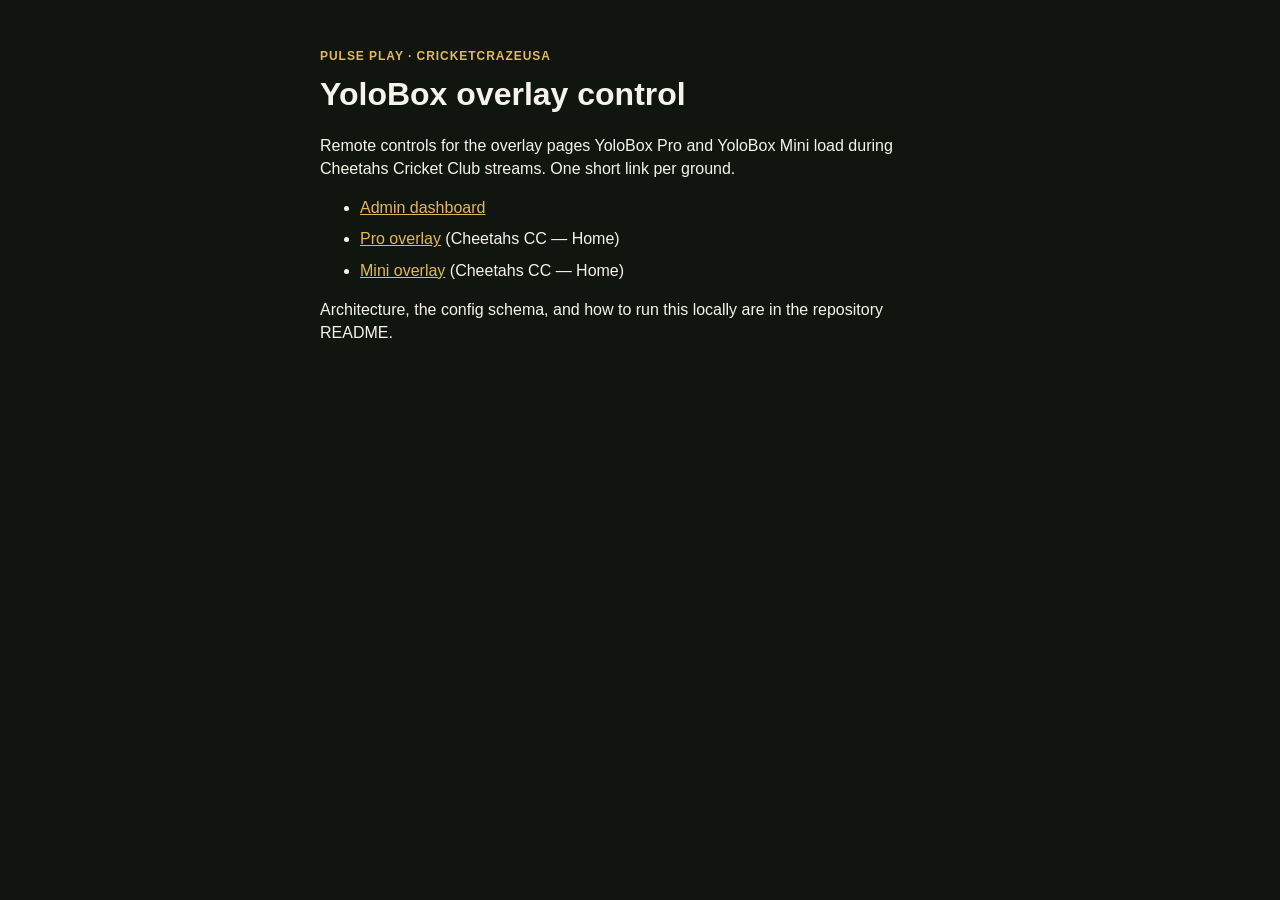
==== index.html @ 37c8323c "Add YoloBox ground overlay control with a mock store and Supabase adapter. The admin can switch Logo" ====
<!DOCTYPE html>
<html lang="en">
<head>
  <meta charset="utf-8">
  <meta name="viewport" content="width=device-width, initial-scale=1">
  <title>Pulse Play overlays</title>
  <style>
    body { margin: 0; background: #10160f; color: #f6f3ea; font: 16px/1.45 Arial, Helvetica, sans-serif; }
    main { max-width: 640px; margin: 0 auto; padding: 48px 20px; }
    .eyebrow { margin: 0; color: #e4b75a; font-size: 12px; font-weight: 700; letter-spacing: 0.08em; text-transform: uppercase; }
    h1 { margin: 6px 0 12px; font-size: 32px; }
    a { color: #e4b75a; }
    li { margin: 8px 0; }
  </style>
</head>
<body>
  <main>
    <p class="eyebrow">Pulse Play · CricketCrazeUSA</p>
    <h1>YoloBox overlay control</h1>
    <p>Remote controls for the overlay pages YoloBox Pro and YoloBox Mini load during Cheetahs Cricket Club streams. One short link per ground.</p>
    <ul>
      <li><a href="admin.html">Admin dashboard</a></li>
      <li><a href="renderer/pro.html?ground=cheetahs-home&amp;device=pro">Pro overlay</a> (Cheetahs CC — Home)</li>
      <li><a href="renderer/mini.html?ground=cheetahs-home-mini&amp;device=mini">Mini overlay</a> (Cheetahs CC — Home)</li>
    </ul>
    <p>Architecture, the config schema, and how to run this locally are in the repository README.</p>
  </main>
</body>
</html>
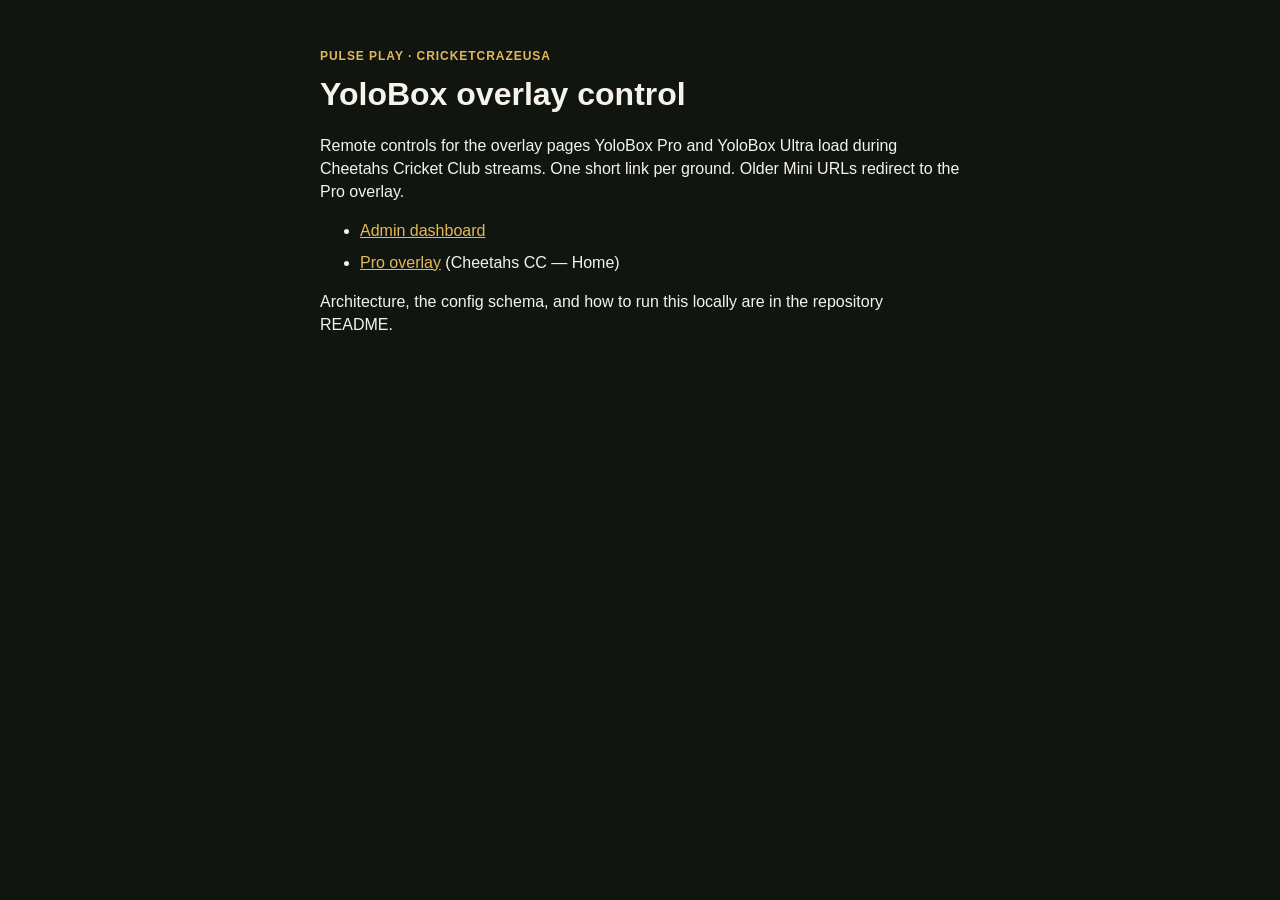
==== commit afc9abb6: "Retire YoloBox Mini and route every overlay through Pro mini.html replaces itself with pro.html, kee" ====
--- a/index.html
+++ b/index.html
@@ -17,11 +17,10 @@
   <main>
     <p class="eyebrow">Pulse Play · CricketCrazeUSA</p>
     <h1>YoloBox overlay control</h1>
-    <p>Remote controls for the overlay pages YoloBox Pro and YoloBox Mini load during Cheetahs Cricket Club streams. One short link per ground.</p>
+    <p>Remote controls for the overlay pages YoloBox Pro and YoloBox Ultra load during Cheetahs Cricket Club streams. One short link per ground. Older Mini URLs redirect to the Pro overlay.</p>
     <ul>
       <li><a href="admin.html">Admin dashboard</a></li>
       <li><a href="renderer/pro.html?ground=cheetahs-home&amp;device=pro">Pro overlay</a> (Cheetahs CC — Home)</li>
-      <li><a href="renderer/mini.html?ground=cheetahs-home-mini&amp;device=mini">Mini overlay</a> (Cheetahs CC — Home)</li>
     </ul>
     <p>Architecture, the config schema, and how to run this locally are in the repository README.</p>
   </main>
